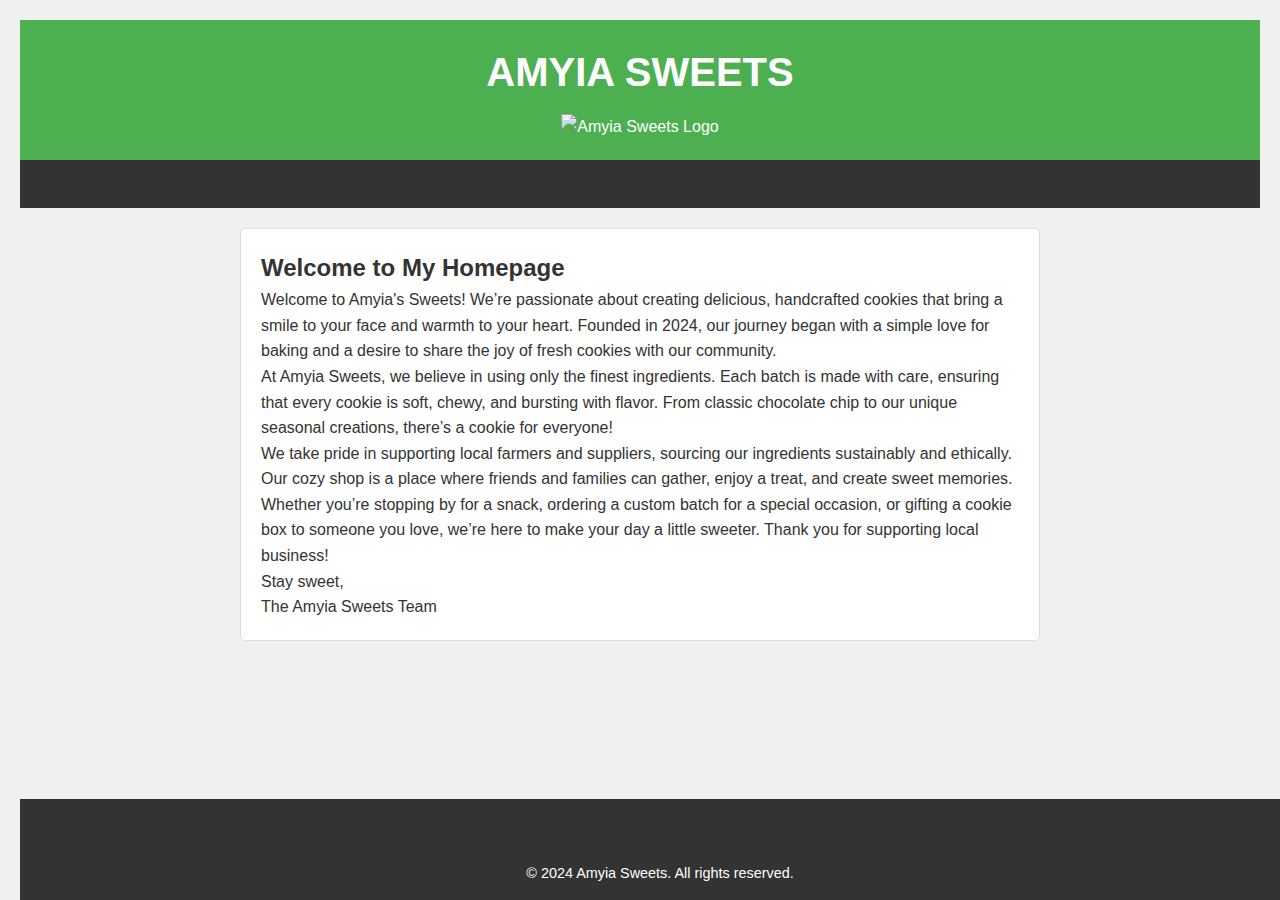
==== index.html @ b7a06749 "Add files via upload" ====
<!DOCTYPE html>
<html lang="en">
<head>
    <meta charset="UTF-8">
    <meta name="viewport" content="width=device-width, initial-scale=1.0">
    <title>My Homepage</title>
    <!-- 
        Author: Amyia
        Date: 2024-10-29
        File: index.html
        This page serves as the homepage of my website, introducing myself and linking to other pages. 
    -->
    <link rel="stylesheet" href="styles.css"> <!-- Link to external stylesheet -->
</head>
<body>

<header>
    <h1>AMYIA SWEETS</h1>
    <img src="C:/Users/shani/Downloads/logo2.png" alt="Amyia Sweets Logo" /> <!-- Update to correct path if necessary -->
</header>


  <nav>
        <ul>
            <li><a href="index.html">Home</a></li>
            <li><a href="About.html">About Me</a></li>
            <li><a href="interests.html">My Interests</a></li>
            <li><a href="gallery.html">Gallery</a></li>
            <li><a href="contact.html">Contact Me</a></li>
        </ul>
    </nav>



<main>
    <article>
        <section>
            <h2>Welcome to My Homepage</h2>
            <p>Welcome to Amyia's Sweets! We’re passionate about creating delicious, handcrafted cookies that bring a smile to your face and warmth to your heart. Founded in 2024, our journey began with a simple love for baking and a desire to share the joy of fresh cookies with our community.</p>


            <p>At Amyia Sweets, we believe in using only the finest ingredients. Each batch is made with care, ensuring that every cookie is soft, chewy, and bursting with flavor. From classic chocolate chip to our unique seasonal creations, there’s a cookie for everyone!</p>

            <p>We take pride in supporting local farmers and suppliers, sourcing our ingredients sustainably and ethically. Our cozy shop is a place where friends and families can gather, enjoy a treat, and create sweet memories.</p>

            <p>Whether you’re stopping by for a snack, ordering a custom batch for a special occasion, or gifting a cookie box to someone you love, we’re here to make your day a little sweeter. Thank you for supporting local business!</p>

            <p>Stay sweet,<br>The Amyia Sweets Team</p>
        </section>
    </article>
</main>

<footer>
    <nav>
        <ul>
            <li><a href="privacy.html">Privacy Policy</a></li>
            <li><a href="terms.html">Terms of Service</a></li>
        </ul>
    </nav>
    <p>&copy; 2024 Amyia Sweets. All rights reserved.</p>
</footer>

</body>
</html>
---- styles.css ----
/* styles.css */

/* General Reset */
* {
    margin: 0;
    padding: 0;
    box-sizing: border-box;
}

/* Body Styling */
body {
    font-family: Arial, sans-serif;
    background-color: #f0f0f0; /* Background color for the whole page */
    color: #333; /* Default text color */
    line-height: 1.6;
    padding: 20px;
}

/* Header Styling */
header {
    text-align: center;
    background-color: #4CAF50;
    padding: 20px 0;
    color: #fff;
}

header h1 {
    font-size: 2.5rem;
    margin-bottom: 10px;
}

/* Navigation Styling */
nav ul {
    list-style-type: none;
    display: flex;
    justify-content: center;
    background-color: #333;
    padding: 10px;
}

nav ul li {
    margin: 0 15px;
}

nav ul li a {
    color: #fff;
    text-decoration: none;
    font-size: 1.1rem;
    padding: 5px;
    transition: color 0.3s;
}

nav ul li a:hover {
    color: #4CAF50;
}

/* Anchor Link Styling */
a:link {
    color: #333;
}

a:visited {
    color: #555;
}

a:hover {
    color: #4CAF50;
}

/* Main Content Styling */
main {
    padding: 20px;
    background-color: #fff;
    border: 1px solid #ddd;
    border-radius: 5px;
    margin: 20px auto;
    max-width: 800px;
}

/* Footer Styling */
footer {
    background-color: #333;
    color: #fff;
    text-align: center;
    padding: 15px 0;
    font-size: 0.9rem;
    position: fixed;
    width: 100%;
    bottom: 0;
}
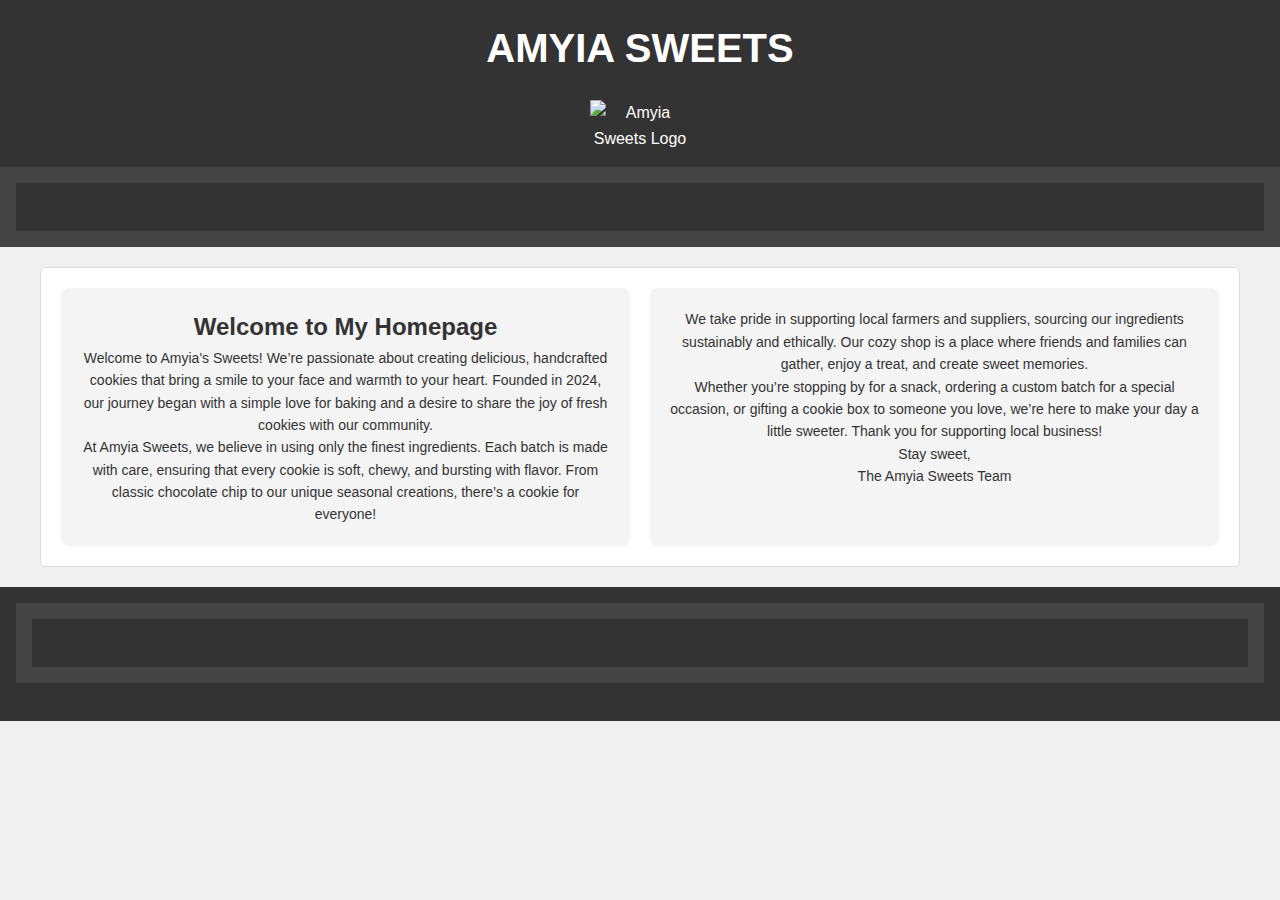
==== commit 02708f40: "Update index.html" ====
--- a/index.html
+++ b/index.html
@@ -1,4 +1,3 @@
-
 <!DOCTYPE html>
 <html lang="en">
 <head>
@@ -15,42 +14,44 @@
 </head>
 <body>
 
+<!-- Header Section -->
 <header>
     <h1>AMYIA SWEETS</h1>
-    <img src="C:/Users/shani/Downloads/logo2.png" alt="Amyia Sweets Logo" /> <!-- Update to correct path if necessary -->
+    <img src="C:/Users/shani/Downloads/logo2.png" alt="Amyia Sweets Logo" />
 </header>
 
+<!-- Navigation Section -->
+<nav>
+    <ul>
+        <li><a href="index.html">Home</a></li>
+        <li><a href="invitation.html">Invitation</a></li>
+        <li><a href="About.html">About Me</a></li>
+        <li><a href="interests.html">My Interests</a></li>
+        <li><a href="gallery.html">Gallery</a></li>
+        <li><a href="contact.html">Contact Me</a></li>
+    </ul>
+</nav>
 
-  <nav>
-        <ul>
-            <li><a href="index.html">Home</a></li>
-            <li><a href="About.html">About Me</a></li>
-            <li><a href="interests.html">My Interests</a></li>
-            <li><a href="gallery.html">Gallery</a></li>
-            <li><a href="contact.html">Contact Me</a></li>
-        </ul>
-    </nav>
-
-
-
+<!-- Main Content Section with Rows and Columns -->
 <main>
-    <article>
-        <section>
+    <div class="content-wrapper">
+        <!-- First Column (Welcome Message) -->
+        <section class="content-column">
             <h2>Welcome to My Homepage</h2>
             <p>Welcome to Amyia's Sweets! We’re passionate about creating delicious, handcrafted cookies that bring a smile to your face and warmth to your heart. Founded in 2024, our journey began with a simple love for baking and a desire to share the joy of fresh cookies with our community.</p>
+            <p>At Amyia Sweets, we believe in using only the finest ingredients. Each batch is made with care, ensuring that every cookie is soft, chewy, and bursting with flavor. From classic chocolate chip to our unique seasonal creations, there’s a cookie for everyone!</p>
+        </section>
 
-
-            <p>At Amyia Sweets, we believe in using only the finest ingredients. Each batch is made with care, ensuring that every cookie is soft, chewy, and bursting with flavor. From classic chocolate chip to our unique seasonal creations, there’s a cookie for everyone!</p>
-
+        <!-- Second Column (More Info) -->
+        <section class="content-column">
             <p>We take pride in supporting local farmers and suppliers, sourcing our ingredients sustainably and ethically. Our cozy shop is a place where friends and families can gather, enjoy a treat, and create sweet memories.</p>
-
             <p>Whether you’re stopping by for a snack, ordering a custom batch for a special occasion, or gifting a cookie box to someone you love, we’re here to make your day a little sweeter. Thank you for supporting local business!</p>
-
             <p>Stay sweet,<br>The Amyia Sweets Team</p>
         </section>
-    </article>
+    </div>
 </main>
 
+<!-- Footer Section -->
 <footer>
     <nav>
         <ul>
@@ -63,7 +64,3 @@
 
 </body>
 </html>
-
-
-
-
--- a/styles.css
+++ b/styles.css
@@ -88,3 +88,653 @@
     width: 100%;
     bottom: 0;
 }
+* {
+    margin: 0;
+    padding: 0;
+    box-sizing: border-box;
+}
+
+body {
+    font-family: Arial, sans-serif;
+    line-height: 1.6;
+}
+
+/* Header Styling */
+header {
+    background-color: #333;
+    color: #fff;
+    text-align: center;
+    padding: 1rem;
+}
+
+header h1 {
+    font-size: 2.5rem;
+}
+
+/* Navigation Styling */
+nav {
+    background-color: #444;
+    text-align: center;
+    padding: 1rem;
+}
+
+nav ul {
+    list-style-type: none;
+}
+
+nav ul li {
+    display: inline;
+    margin-right: 20px;
+}
+
+nav ul li a {
+    color: white;
+    text-decoration: none;
+}
+
+/* Main Content Layout */
+main {
+    max-width: 1200px;
+    margin: 20px auto;
+    padding: 20px;
+}
+
+/* Flexbox Layout for Homepage Sections */
+.homepage-layout {
+    display: flex;
+    flex-wrap: wrap;  /* Allows the layout to wrap on smaller screens */
+    gap: 20px;
+}
+
+.column {
+    flex: 1;
+    min-width: 300px;  /* Ensures columns don't shrink too small */
+    background-color: #f4f4f4;
+    padding: 20px;
+    border-radius: 8px;
+}
+
+/* Footer Styling */
+footer {
+    background-color: #333;
+    color: #fff;
+    padding: 1rem;
+    text-align: center;
+}
+
+footer nav ul {
+    list-style-type: none;
+}
+
+footer nav ul li {
+    display: inline;
+    margin-right: 20px;
+}
+
+footer nav ul li a {
+    color: white;
+    text-decoration: none;
+}
+/* General reset for margin and padding */
+* {
+    margin: 0;
+    padding: 0;
+    box-sizing: border-box;
+}
+
+body {
+    font-family: Arial, sans-serif;
+    line-height: 1.6;
+}
+
+/* Header Section Styling */
+header {
+    background-color: #333;
+    color: #fff;
+    text-align: center;
+    padding: 1rem;
+}
+
+header h1 {
+    font-size: 2.5rem;
+}
+
+header img {
+    max-width: 100px; /* Ensure logo doesn't overflow */
+    margin-top: 10px;
+}
+
+/* Navigation Section Styling */
+nav {
+    background-color: #444;
+    text-align: center;
+    padding: 1rem;
+}
+
+nav ul {
+    list-style-type: none;
+}
+
+nav ul li {
+    display: inline;
+    margin-right: 20px;
+}
+
+nav ul li a {
+    color: white;
+    text-decoration: none;
+}
+
+/* Main Content Section Styling */
+main {
+    max-width: 1200px;
+    margin: 20px auto;
+    padding: 20px;
+}
+
+/* Wrapper for Rows and Columns */
+.content-wrapper {
+    display: flex;              /* Flexbox layout for columns */
+    flex-wrap: wrap;            /* Allows wrapping on smaller screens */
+    gap: 20px;                  /* Gap between the columns */
+}
+
+/* Each Column inside Content */
+.content-column {
+    flex: 1;                    /* Each column takes equal space */
+    min-width: 300px;           /* Prevent columns from becoming too small */
+    background-color: #f4f4f4;
+    padding: 20px;
+    border-radius: 8px;
+}
+
+/* Footer Section Styling */
+footer {
+    background-color: #333;
+    color: #fff;
+    padding: 1rem;
+    text-align: center;
+    margin-top: 20px;
+}
+
+footer nav ul {
+    list-style-type: none;
+}
+
+footer nav ul li {
+    display: inline;
+    margin-right: 20px;
+}
+
+footer nav ul li a {
+    color: white;
+    text-decoration: none;
+}
+
+/* Responsive Layout Adjustments */
+@media (max-width: 768px) {
+    nav ul {
+        text-align: center;
+    }
+    
+    nav ul li {
+        display: block;
+        margin-bottom: 10px;
+    }
+}
+
+/* General reset for margin and padding */
+* {
+    margin: 0;
+    padding: 0;
+    box-sizing: border-box;
+}
+
+body {
+    font-family: Arial, sans-serif;
+    line-height: 1.6;
+}
+
+/* Header Section Styling */
+header {
+    background-color: #333;
+    color: #fff;
+    text-align: center;
+    padding: 1rem;
+}
+
+header h1 {
+    font-size: 2.5rem;
+}
+
+/* Navigation Section Styling */
+nav {
+    background-color: #444;
+    text-align: center;
+    padding: 1rem;
+}
+
+nav ul {
+    list-style-type: none;
+}
+
+nav ul li {
+    display: inline;
+    margin-right: 20px;
+}
+
+nav ul li a {
+    color: white;
+    text-decoration: none;
+}
+
+/* Main Section Styling */
+main {
+    max-width: 1200px;
+    margin: 20px auto;
+    padding: 20px;
+}
+
+/* Table Styling for Team Section */
+.team-table {
+    width: 100%;
+    border-collapse: collapse;
+    margin-top: 20px;
+    background-color: #f9f9f9;
+}
+
+.team-table th,
+.team-table td {
+    border: 1px solid #ddd;
+    padding: 10px;
+    text-align: left;
+}
+
+.team-table th {
+    background-color: #333;
+    color: white;
+    font-size: 1.2rem;
+}
+
+.team-table tr:nth-child(even) {
+    background-color: #f4f4f4;
+}
+
+.team-table tr:hover {
+    background-color: #ddd;
+}
+
+.team-table td {
+    font-size: 1rem;
+}
+
+/* Footer Section Styling */
+footer {
+    background-color: #333;
+    color: #fff;
+    padding: 1rem;
+    text-align: center;
+    margin-top: 20px;
+}
+
+/* Responsive Design for Small Screens */
+@media (max-width: 768px) {
+    nav ul {
+        text-align: center;
+    }
+
+    nav ul li {
+        display: block;
+        margin-bottom: 10px;
+    }
+
+    .team-table {
+        font-size: 0.9rem;
+    }
+}
+/* General reset for margin and padding */
+* {
+    margin: 0;
+    padding: 0;
+    box-sizing: border-box;
+}
+
+body {
+    font-family: Arial, sans-serif;
+    line-height: 1.6;
+}
+
+/* Header Section Styling */
+header {
+    background-color: #333;
+    color: #fff;
+    text-align: center;
+    padding: 1rem;
+}
+
+header h1 {
+    font-size: 2.5rem;
+}
+
+header p {
+    font-size: 1.2rem;
+    margin-top: 0.5rem;
+}
+
+/* Navigation Section Styling */
+nav {
+    background-color: #444;
+    text-align: center;
+    padding: 1rem;
+}
+
+nav ul {
+    list-style-type: none;
+}
+
+nav ul li {
+    display: inline;
+    margin-right: 20px;
+}
+
+nav ul li a {
+    color: white;
+    text-decoration: none;
+}
+
+/* Main Section Styling */
+main {
+    max-width: 1200px;
+    margin: 20px auto;
+    padding: 20px;
+}
+
+/* Gallery Section Styling */
+.gallery {
+    display: grid;
+    grid-template-columns: repeat(auto-fill, minmax(250px, 1fr));
+    gap: 16px;
+    margin-top: 20px;
+}
+
+/* Basic styling for the page */
+body {
+    font-family: Arial, sans-serif;
+    text-align: center;
+    margin: 0;
+    padding: 0;
+}
+
+/* Gallery container */
+.gallery {
+    display: flex;
+    justify-content: center;
+    gap: 10px;
+    margin-top: 20px;
+}
+
+/* Thumbnail images */
+.thumbnail {
+    width: 100px;
+    height: 100px;
+    object-fit: cover;
+    cursor: pointer;
+    border-radius: 8px;
+}
+
+/* Popup modal style */
+.popup {
+    display: none;
+    position: fixed;
+    top: 0;
+    left: 0;
+    width: 100%;
+    height: 100%;
+    background-color: rgba(0, 0, 0, 0.7);
+    justify-content: center;
+    align-items: center;
+    z-index: 1000;
+}
+
+/* Popup image */
+#popup-img {
+    max-width: 90%;
+    max-height: 90%;
+}
+
+/* Close button for popup */
+.close {
+    position: absolute;
+    top: 10px;
+    right: 20px;
+    color: white;
+    font-size: 30px;
+    cursor: pointer;
+}
+
+.close:hover {
+    color: red;
+}
+
+
+.gallery-item img {
+    width: 100%;
+    height: auto;
+    display: block;
+    border-radius: 8px;
+}
+
+/* Basic styling for the page */
+body {
+    font-family: Arial, sans-serif;
+    text-align: center;
+    margin: 0;
+    padding: 0;
+}
+
+/* Audio Gallery container */
+.gallery {
+    display: flex;
+    justify-content: center;
+    gap: 20px;
+    margin-top: 20px;
+    flex-wrap: wrap;
+}
+
+/* Individual audio item styling */
+.audio-item {
+    width: 200px;
+    margin: 10px;
+}
+
+/* Audio player styling */
+audio {
+    width: 100%;
+    border-radius: 8px;
+    margin-bottom: 10px;
+}
+
+/* Description styling */
+p {
+    font-size: 14px;
+    color: #333;
+}
+
+
+/* Footer Section Styling */
+footer {
+    background-color: #333;
+    color: #fff;
+    padding: 1rem;
+    text-align: center;
+    margin-top: 20px;
+    padding: 20px;
+    position: relative;
+    width: 100%;
+}
+
+/* Responsive Design for Smaller Screens */
+@media (max-width: 768px) {
+    nav ul {
+        text-align: center;
+    }
+
+    nav ul li {
+        display: block;
+        margin-bottom: 10px;
+    }
+
+    header h1 {
+        font-size: 2rem;
+    }
+
+    header p {
+        font-size: 1rem;
+    }
+}
+/* General reset for margin and padding */
+* {
+    margin: 0;
+    padding: 0;
+    box-sizing: border-box;
+}
+
+body {
+    font-family: Arial, sans-serif;
+    line-height: 1.6;
+}
+
+/* Header Section Styling */
+header {
+    background-color: #333;
+    color: #fff;
+    text-align: center;
+    padding: 1rem;
+}
+
+header h1 {
+    font-size: 2.5rem;
+}
+
+header p {
+    font-size: 1.2rem;
+    margin-top: 0.5rem;
+}
+
+/* Navigation Section Styling */
+nav {
+    background-color: #444;
+    text-align: center;
+    padding: 1rem;
+}
+
+nav ul {
+    list-style-type: none;
+}
+
+nav ul li {
+    display: inline;
+    margin-right: 20px;
+}
+
+nav ul li a {
+    color: white;
+    text-decoration: none;
+}
+
+/* Main Section Styling */
+main {
+    max-width: 1200px;
+    margin: 20px auto;
+    padding: 20px;
+}
+
+/* Contact Section Styling */
+.contact-row {
+    display: flex;
+    flex-direction: column;
+    gap: 20px;
+    margin-bottom: 30px;
+}
+
+.contact-row h2 {
+    font-size: 2rem;
+    margin-bottom: 10px;
+}
+
+.contact-row p {
+    font-size: 1rem;
+    color: #555;
+}
+
+.contact-row address {
+    font-size: 1.1rem;
+    line-height: 1.5;
+}
+
+.contact-row a {
+    color: #0066cc;
+    text-decoration: none;
+}
+
+.contact-row form {
+    display: flex;
+    flex-direction: column;
+    gap: 10px;
+}
+
+.contact-row form label {
+    font-size: 1rem;
+    color: #333;
+}
+
+.contact-row form input,
+.contact-row form textarea {
+    padding: 10px;
+    font-size: 1rem;
+    border: 1px solid #ddd;
+    border-radius: 4px;
+}
+
+.contact-row form button {
+    padding: 10px 20px;
+    background-color: #333;
+    color: white;
+    border: none;
+    border-radius: 4px;
+    cursor: pointer;
+}
+
+.contact-row form button:hover {
+    background-color: #555;
+}
+
+/* Footer Section Styling */
+footer {
+    background-color: #333;
+    color: #fff;
+    padding: 1rem;
+    text-align: center;
+    margin-top: 20px;
+}
+
+/* Responsive Design for Smaller Screens */
+@media (max-width: 768px) {
+    header h1 {
+        font-size: 2rem;
+    }
+
+    header p {
+        font-size: 1rem;
+    }
+
+    nav ul {
+        text-align: center;
+    }
+
+    nav ul li {
+        display: block;
+        margin-bottom: 10px;
+    }
+}
+
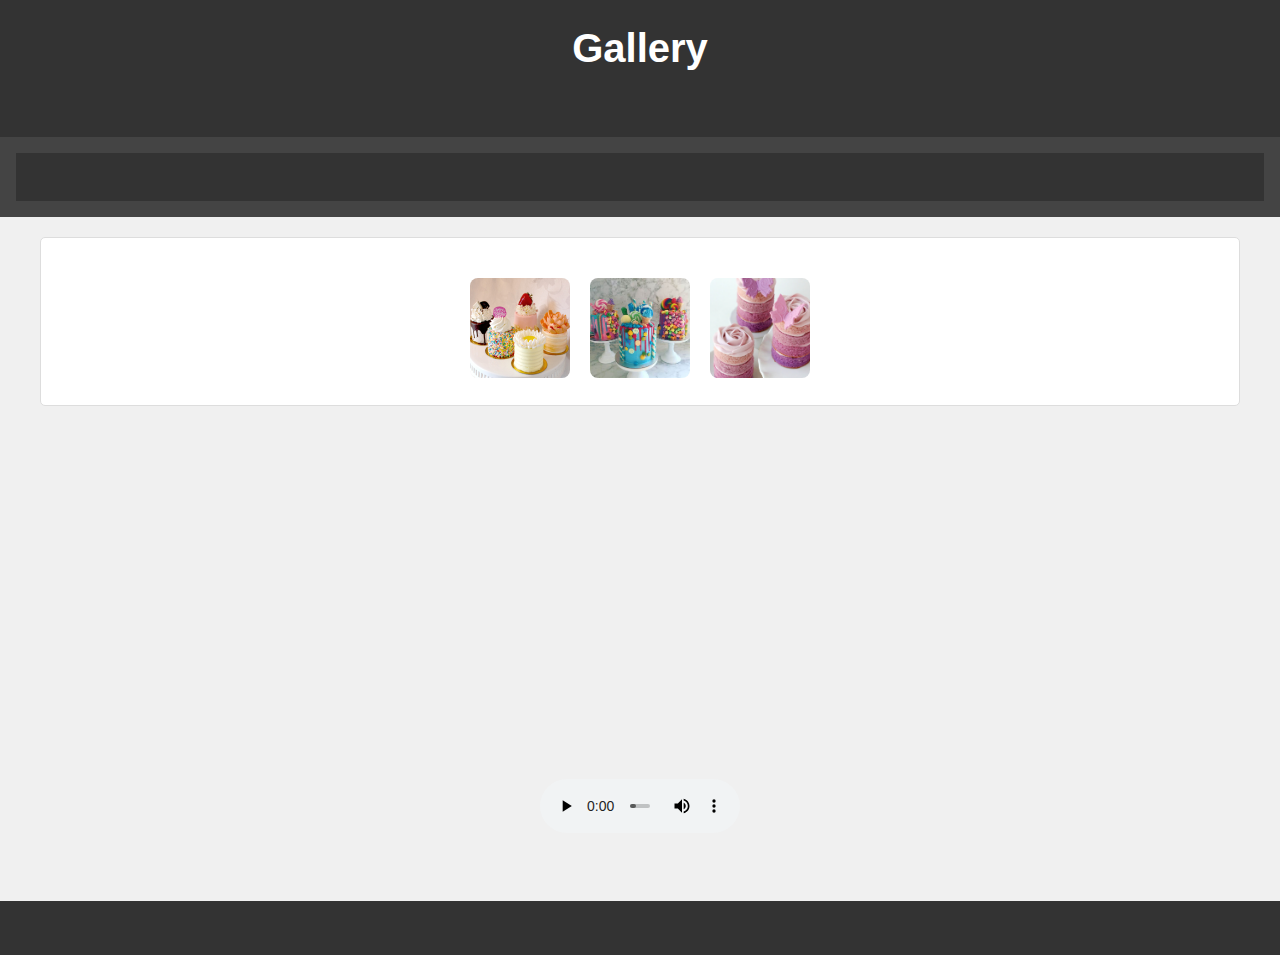
==== commit e4b3fa52: "Update index.html" ====
--- a/index.html
+++ b/index.html
@@ -3,62 +3,81 @@
 <head>
     <meta charset="UTF-8">
     <meta name="viewport" content="width=device-width, initial-scale=1.0">
-    <title>My Homepage</title>
-    <!-- 
-        Author: Amyia
-        Date: 2024-10-29
-        File: index.html
-        This page serves as the homepage of my website, introducing myself and linking to other pages. 
-    -->
-    <link rel="stylesheet" href="styles.css"> <!-- Link to external stylesheet -->
+    <title>Gallery</title>
+    <link rel="stylesheet" href="styles.css"> <!-- Link to your external CSS file -->
 </head>
 <body>
 
-<!-- Header Section -->
 <header>
-    <h1>AMYIA SWEETS</h1>
-    <img src="C:/Users/shani/Downloads/logo2.png" alt="Amyia Sweets Logo" />
+    <h1>Gallery</h1>
+    <p>Explore Our Sweet Creations</p>
 </header>
 
-<!-- Navigation Section -->
 <nav>
     <ul>
         <li><a href="index.html">Home</a></li>
-        <li><a href="invitation.html">Invitation</a></li>
-        <li><a href="About.html">About Me</a></li>
+	<li><a href="volunteer.html">Volunteer</a></li>
+	<li><a href="invitation.html">Invitation</a></li>
+        <li><a href="about.html">About Me</a></li>
         <li><a href="interests.html">My Interests</a></li>
         <li><a href="gallery.html">Gallery</a></li>
         <li><a href="contact.html">Contact Me</a></li>
     </ul>
 </nav>
 
-<!-- Main Content Section with Rows and Columns -->
 <main>
-    <div class="content-wrapper">
-        <!-- First Column (Welcome Message) -->
-        <section class="content-column">
-            <h2>Welcome to My Homepage</h2>
-            <p>Welcome to Amyia's Sweets! We’re passionate about creating delicious, handcrafted cookies that bring a smile to your face and warmth to your heart. Founded in 2024, our journey began with a simple love for baking and a desire to share the joy of fresh cookies with our community.</p>
-            <p>At Amyia Sweets, we believe in using only the finest ingredients. Each batch is made with care, ensuring that every cookie is soft, chewy, and bursting with flavor. From classic chocolate chip to our unique seasonal creations, there’s a cookie for everyone!</p>
-        </section>
+     <div class="gallery">
+        <a href="image1-large.jpg" class="popup-link">
+            <img src="image1-thumbnail.jpg" alt="Description of Image 1" class="thumbnail">
+        </a>
+        <a href="image2-large.jpg" class="popup-link">
+            <img src="image2-thumbnail.jpg" alt="Description of Image 2" class="thumbnail">
+        </a>
+        <a href="image3-large.jpg" class="popup-link">
+            <img src="image3-thumbnail.jpg" alt="Description of Image 3" class="thumbnail">
+        </a>
+    </div>
 
-        <!-- Second Column (More Info) -->
-        <section class="content-column">
-            <p>We take pride in supporting local farmers and suppliers, sourcing our ingredients sustainably and ethically. Our cozy shop is a place where friends and families can gather, enjoy a treat, and create sweet memories.</p>
-            <p>Whether you’re stopping by for a snack, ordering a custom batch for a special occasion, or gifting a cookie box to someone you love, we’re here to make your day a little sweeter. Thank you for supporting local business!</p>
-            <p>Stay sweet,<br>The Amyia Sweets Team</p>
-        </section>
+    <!-- Popup Modal -->
+    <div id="image-popup" class="popup">
+        <span id="close-popup" class="close">&times;</span>
+        <img id="popup-img" src="" alt="Large Image">
     </div>
 </main>
+<!DOCTYPE html>
+<html lang="en">
+<head>
+  <meta charset="UTF-8">
+  <meta name="viewport" content="width=device-width, initial-scale=1.0">
+  <title>Video Page</title>
+</head>
+<body>
 
-<!-- Footer Section -->
+<!DOCTYPE html>
+<html lang="en">
+<head>
+    <meta charset="UTF-8">
+    <meta name="viewport" content="width=device-width, initial-scale=1.0">
+    <title>YouTube Video Embed</title>
+</head>
+<body>
+
+    <iframe width="560" height="315" src="https://www.youtube.com/embed/45fTbG4zyhQ?si=5lkFEKJORSJovyZ4" title="YouTube video player" frameborder="0" allow="accelerometer; autoplay; clipboard-write; encrypted-media; gyroscope; picture-in-picture; web-share" referrerpolicy="strict-origin-when-cross-origin" allowfullscreen></iframe>
+    
+
+
+ <div class="gallery">
+        <div class="audio-item">
+            <audio controls>
+                <source src="firewood-burning-sound-179862.mp3" type="audio/mp3">
+         
+            <p>Wood Fire Oven</p>
+        </div>
+</body>
+</html>
+
+
 <footer>
-    <nav>
-        <ul>
-            <li><a href="privacy.html">Privacy Policy</a></li>
-            <li><a href="terms.html">Terms of Service</a></li>
-        </ul>
-    </nav>
     <p>&copy; 2024 Amyia Sweets. All rights reserved.</p>
 </footer>
 
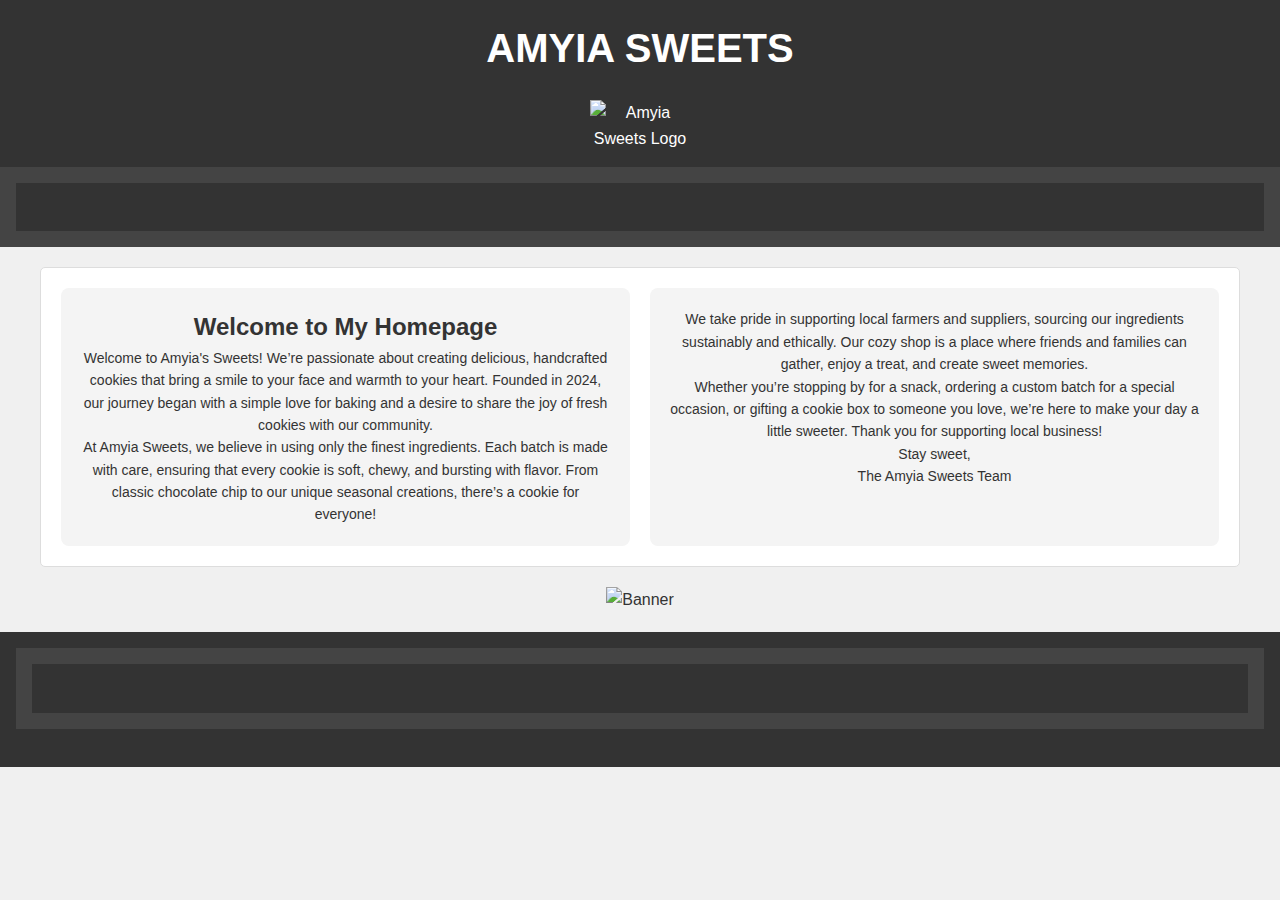
==== commit 03733810: "Update index.html" ====
--- a/index.html
+++ b/index.html
@@ -3,21 +3,29 @@
 <head>
     <meta charset="UTF-8">
     <meta name="viewport" content="width=device-width, initial-scale=1.0">
-    <title>Gallery</title>
-    <link rel="stylesheet" href="styles.css"> <!-- Link to your external CSS file -->
+    <title>My Homepage</title>
+    <!-- 
+        Author: Amyia
+        Date: 2024-10-29
+        File: index.html
+        This page serves as the homepage of my website, introducing myself and linking to other pages. 
+    -->
+    <link rel="stylesheet" href="styles.css"> <!-- Link to external stylesheet -->
 </head>
-<body>
+<body onload="onPageLoad()">
 
+<!-- Header Section -->
 <header>
-    <h1>Gallery</h1>
-    <p>Explore Our Sweet Creations</p>
+    <h1>AMYIA SWEETS</h1>
+    <img src="C:/Users/shani/Downloads/logo2.png" alt="Amyia Sweets Logo" />
 </header>
 
+<!-- Navigation Section -->
 <nav>
     <ul>
         <li><a href="index.html">Home</a></li>
-	<li><a href="volunteer.html">Volunteer</a></li>
-	<li><a href="invitation.html">Invitation</a></li>
+        <li><a href="volunteer.html">Volunteer</a></li>
+        <li><a href="invitation.html">Invitation</a></li>
         <li><a href="about.html">About Me</a></li>
         <li><a href="interests.html">My Interests</a></li>
         <li><a href="gallery.html">Gallery</a></li>
@@ -25,61 +33,41 @@
     </ul>
 </nav>
 
+<!-- Main Content Section with Rows and Columns -->
 <main>
-     <div class="gallery">
-        <a href="image1-large.jpg" class="popup-link">
-            <img src="image1-thumbnail.jpg" alt="Description of Image 1" class="thumbnail">
-        </a>
-        <a href="image2-large.jpg" class="popup-link">
-            <img src="image2-thumbnail.jpg" alt="Description of Image 2" class="thumbnail">
-        </a>
-        <a href="image3-large.jpg" class="popup-link">
-            <img src="image3-thumbnail.jpg" alt="Description of Image 3" class="thumbnail">
-        </a>
-    </div>
+    <div class="content-wrapper">
+        <!-- First Column (Welcome Message) -->
+        <section class="content-column">
+            <h2>Welcome to My Homepage</h2>
+            <p>Welcome to Amyia's Sweets! We’re passionate about creating delicious, handcrafted cookies that bring a smile to your face and warmth to your heart. Founded in 2024, our journey began with a simple love for baking and a desire to share the joy of fresh cookies with our community.</p>
+            <p>At Amyia Sweets, we believe in using only the finest ingredients. Each batch is made with care, ensuring that every cookie is soft, chewy, and bursting with flavor. From classic chocolate chip to our unique seasonal creations, there’s a cookie for everyone!</p>
+        </section>
 
-    <!-- Popup Modal -->
-    <div id="image-popup" class="popup">
-        <span id="close-popup" class="close">&times;</span>
-        <img id="popup-img" src="" alt="Large Image">
+        <!-- Second Column (More Info) -->
+        <section class="content-column">
+            <p>We take pride in supporting local farmers and suppliers, sourcing our ingredients sustainably and ethically. Our cozy shop is a place where friends and families can gather, enjoy a treat, and create sweet memories.</p>
+            <p>Whether you’re stopping by for a snack, ordering a custom batch for a special occasion, or gifting a cookie box to someone you love, we’re here to make your day a little sweeter. Thank you for supporting local business!</p>
+            <p>Stay sweet,<br>The Amyia Sweets Team</p>
+        </section>
     </div>
 </main>
-<!DOCTYPE html>
-<html lang="en">
-<head>
-  <meta charset="UTF-8">
-  <meta name="viewport" content="width=device-width, initial-scale=1.0">
-  <title>Video Page</title>
-</head>
-<body>
 
-<!DOCTYPE html>
-<html lang="en">
-<head>
-    <meta charset="UTF-8">
-    <meta name="viewport" content="width=device-width, initial-scale=1.0">
-    <title>YouTube Video Embed</title>
-</head>
-<body>
+<!-- Banner Section -->
+<section id="bannerSection">
+    <img id="bannerImg" src="images/banner1.jpg" alt="Banner" class="banner-img">
+</section>
 
-    <iframe width="560" height="315" src="https://www.youtube.com/embed/45fTbG4zyhQ?si=5lkFEKJORSJovyZ4" title="YouTube video player" frameborder="0" allow="accelerometer; autoplay; clipboard-write; encrypted-media; gyroscope; picture-in-picture; web-share" referrerpolicy="strict-origin-when-cross-origin" allowfullscreen></iframe>
-    
-
-
- <div class="gallery">
-        <div class="audio-item">
-            <audio controls>
-                <source src="firewood-burning-sound-179862.mp3" type="audio/mp3">
-         
-            <p>Wood Fire Oven</p>
-        </div>
-</body>
-</html>
-
-
+<!-- Footer Section -->
 <footer>
+    <nav>
+        <ul>
+            <li><a href="privacy.html">Privacy Policy</a></li>
+            <li><a href="terms.html">Terms of Service</a></li>
+        </ul>
+    </nav>
     <p>&copy; 2024 Amyia Sweets. All rights reserved.</p>
 </footer>
 
+<script src="scripts.js"></script>
 </body>
 </html>
